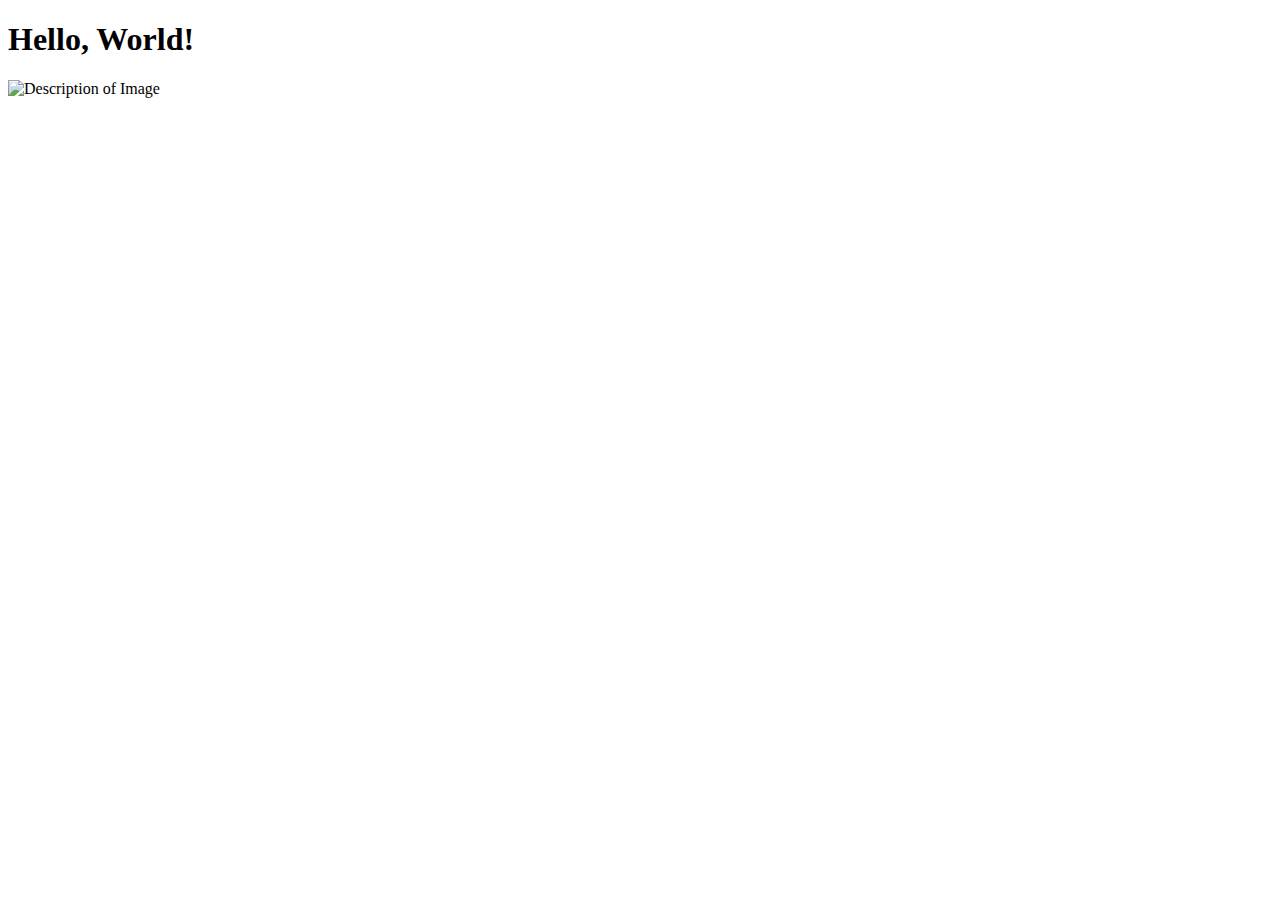
==== main.html @ c913b9bc "Create main.html" ====
<!DOCTYPE html>
<html lang="en">
<head>
    <meta charset="UTF-8">
    <meta name="viewport" content="width=device-width, initial-scale=1.0">
    <title>Hello, World!</title>
</head>
<body>
    <h1>Hello, World!</h1>
    <img src="XXXXX" 
         alt="Description of Image" 
         width="500" 
         height="auto">
</body>
</html>
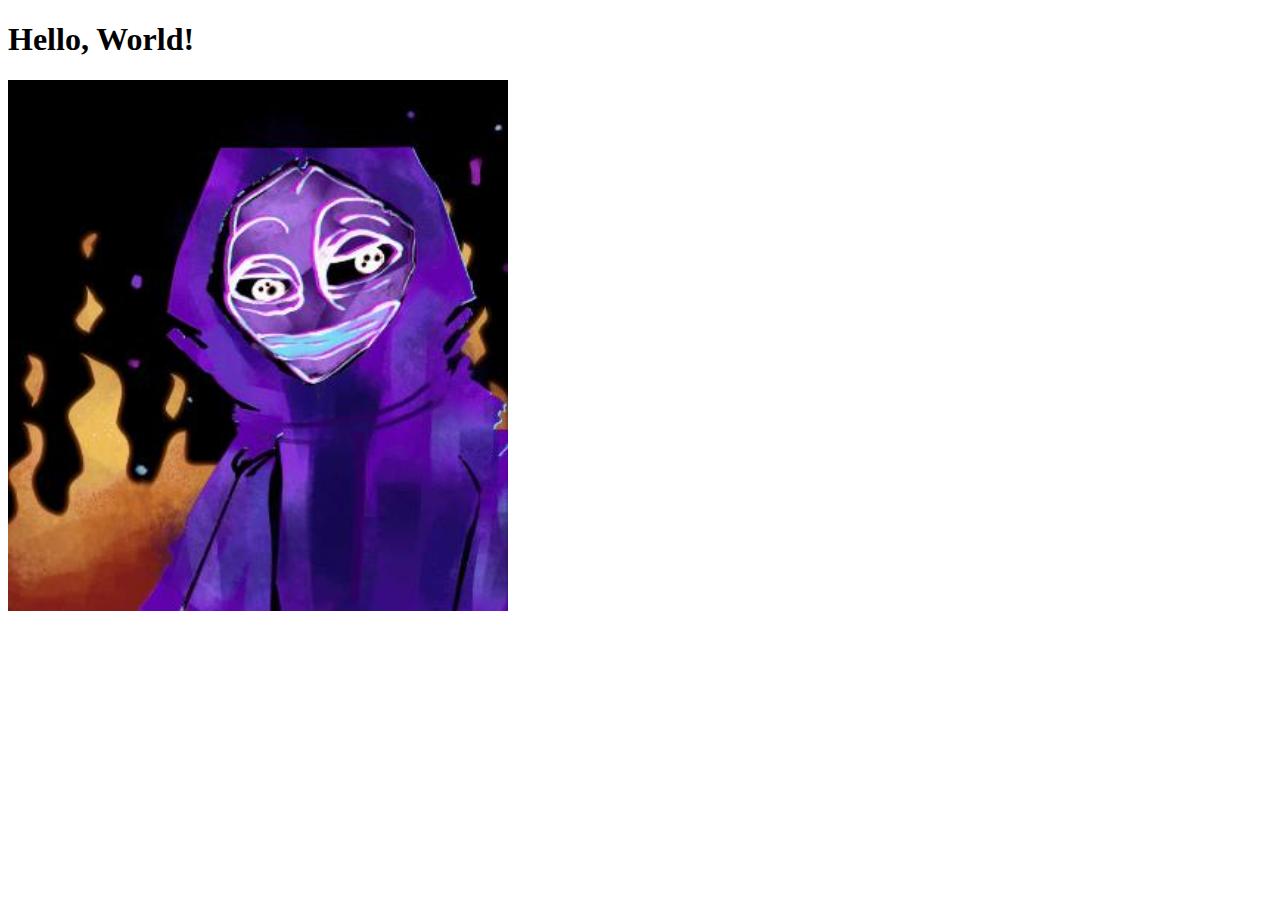
==== commit 701c5337: "Update main.html" ====
--- a/main.html
+++ b/main.html
@@ -7,8 +7,7 @@
 </head>
 <body>
     <h1>Hello, World!</h1>
-    <img src="XXXXX" 
-         alt="Description of Image" 
+    <img src="images/chaos2.jpg" 
          width="500" 
          height="auto">
 </body>
